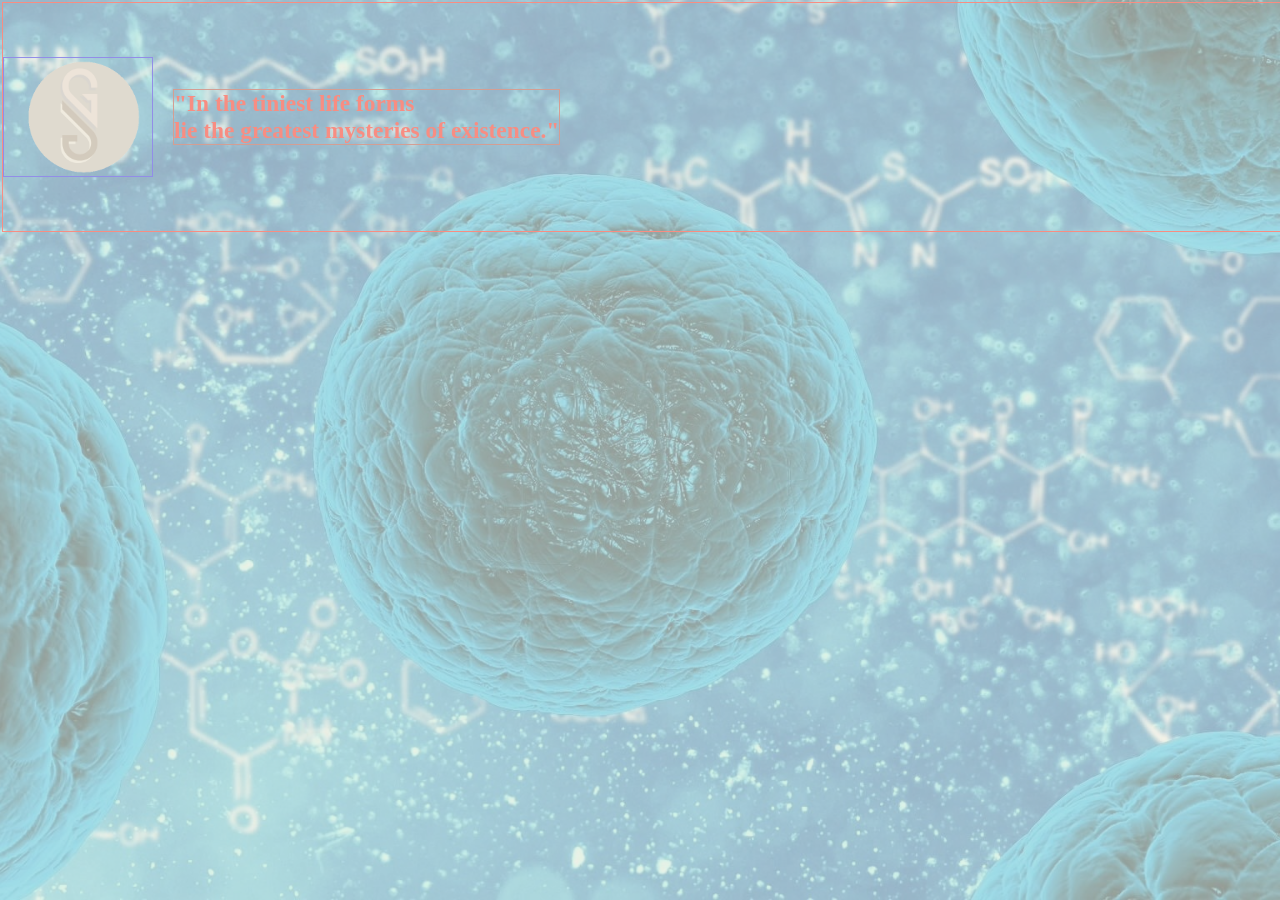
==== index.html @ 10683087 "Changes in structure" ====
<!DOCTYPE html>
<html lang="en">
  <head>
    <meta charset="UTF-8" />
    <meta name="viewport" content="width=device-width, initial-scale=1.0" />
    <link rel="icon" type="image/png" href="./images/logo.png">
    <link rel="stylesheet" href="./style/style.css">
    <script src="./script/script.js" defer></script>

  

    <title>Home</title>
  </head>
  <body>
    <section id="body_Container">
      <img id="body_image" src="./assests/images/bacteria_blue_bckgrnd.jpg" alt="microscope">
      <div id="header_container">
      <div id="logo_container">
        <img id="logo_image" src="./assests/images/logo.png" alt="logo" width="180">
      </div>
      <div id="slogan_container">
        <h3>"In the tiniest life forms<br> lie the greatest mysteries of existence."</h3>
      </div>
      </div>


    </section>
  </body>
</html>
---- style/style.css ----
* {
  margin: 0;
  padding: 0;
  box-sizing: border-box;
  color: red;
}

html,
body {
  width: 100%;
  height: 100%;
}

body {
  margin: 0;
  overflow: hidden;
  font-family: sans-serif;
}

#body_Container {
  position: relative;
  width: 100%;
  height: 100%;
  overflow: hidden;
}

#body_image {
  position: absolute;
  top: 0;
  left: 0;
  width: 100%;
  height: 100%;
  object-fit: cover;
  z-index: -10;
}

#body_Container::before {
  content: "";
  position: absolute;
  top: 0;
  left: 0;
  width: 100%;
  height: 100%;
  background-color: rgba(244, 235, 217, 0.6); /* Optional dark tint */
  z-index: 1;
  pointer-events: none; /* Let clicks pass through if needed */
}
#header_container {
  display: flex;
  flex-wrap: wrap;
  border: 1px solid red;
  width: 100%;
  height: 18vw;
  margin: 2px;
  justify-items: center;
  align-items: center;
}
#logo_container {
  border: 1px solid blue;
  width: 150px;
  height: 120px;
  object-fit: cover;
  display: flex;
  align-items: center;
  justify-content: center;
}
#slogan_container{
    display: flex;
    border: 1px solid brown;
    font-family: 'Times New Roman', Times, serif;
    font-size: 20px;
    margin: 20px;

    
}
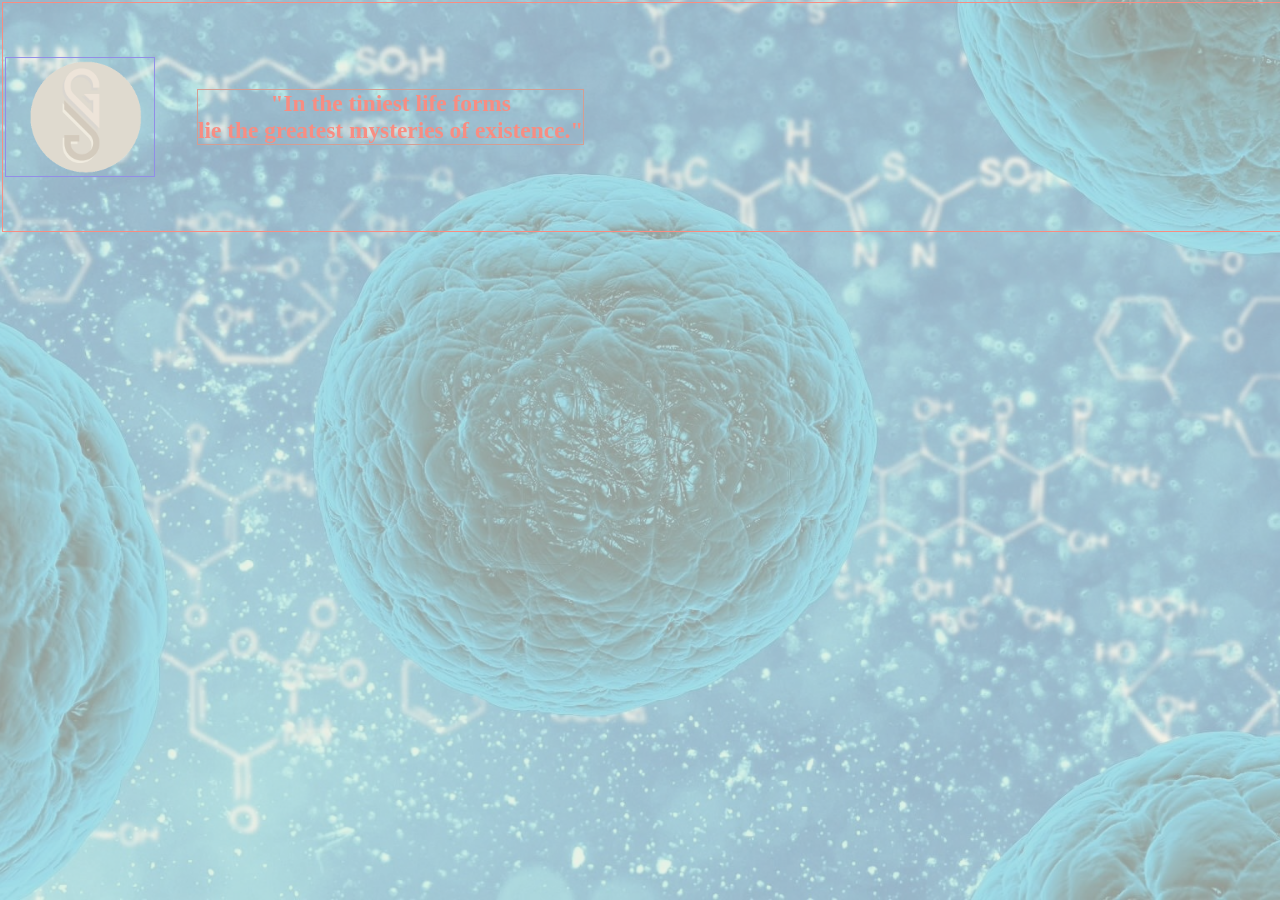
==== commit 56c7454a: "changes to header" ====
--- a/index.html
+++ b/index.html
@@ -3,28 +3,33 @@
   <head>
     <meta charset="UTF-8" />
     <meta name="viewport" content="width=device-width, initial-scale=1.0" />
-    <link rel="icon" type="image/png" href="./images/logo.png">
-    <link rel="stylesheet" href="./style/style.css">
+    <link rel="icon" type="image/png" href="./images/logo.png" />
+    <link rel="stylesheet" href="./style/style.css" />
     <script src="./script/script.js" defer></script>
-
-  
 
     <title>Home</title>
   </head>
   <body>
     <section id="body_Container">
-      <img id="body_image" src="./assests/images/bacteria_blue_bckgrnd.jpg" alt="microscope">
+      <img
+        id="body_image"
+        src="./assests/images/bacteria_blue_bckgrnd.jpg"
+        alt="microscope"
+      />
       <div id="header_container">
-      <div id="logo_container">
-        <img id="logo_image" src="./assests/images/logo.png" alt="logo" width="180">
+        <div id="logo_container">
+          <img
+            id="logo_image"
+            src="./assests/images/logo.png"
+            alt="logo"
+            width="180"
+          />
+        </div>
+        <div id="slogan_container">
+          <h3>"In the tiniest life forms</h3>
+          <h3>lie the greatest mysteries of existence."</h3>
+        </div>
       </div>
-      <div id="slogan_container">
-        <h3>"In the tiniest life forms<br> lie the greatest mysteries of existence."</h3>
-      </div>
-      </div>
-
-
     </section>
   </body>
 </html>
- 
--- a/style/style.css
+++ b/style/style.css
@@ -63,13 +63,18 @@
   display: flex;
   align-items: center;
   justify-content: center;
+  margin: 2px;
 }
 #slogan_container{
     display: flex;
+    flex-direction: column;
     border: 1px solid brown;
     font-family: 'Times New Roman', Times, serif;
     font-size: 20px;
-    margin: 20px;
+    margin: 40px;
+    justify-content: center;
+    align-items: center;
+
 
     
 }
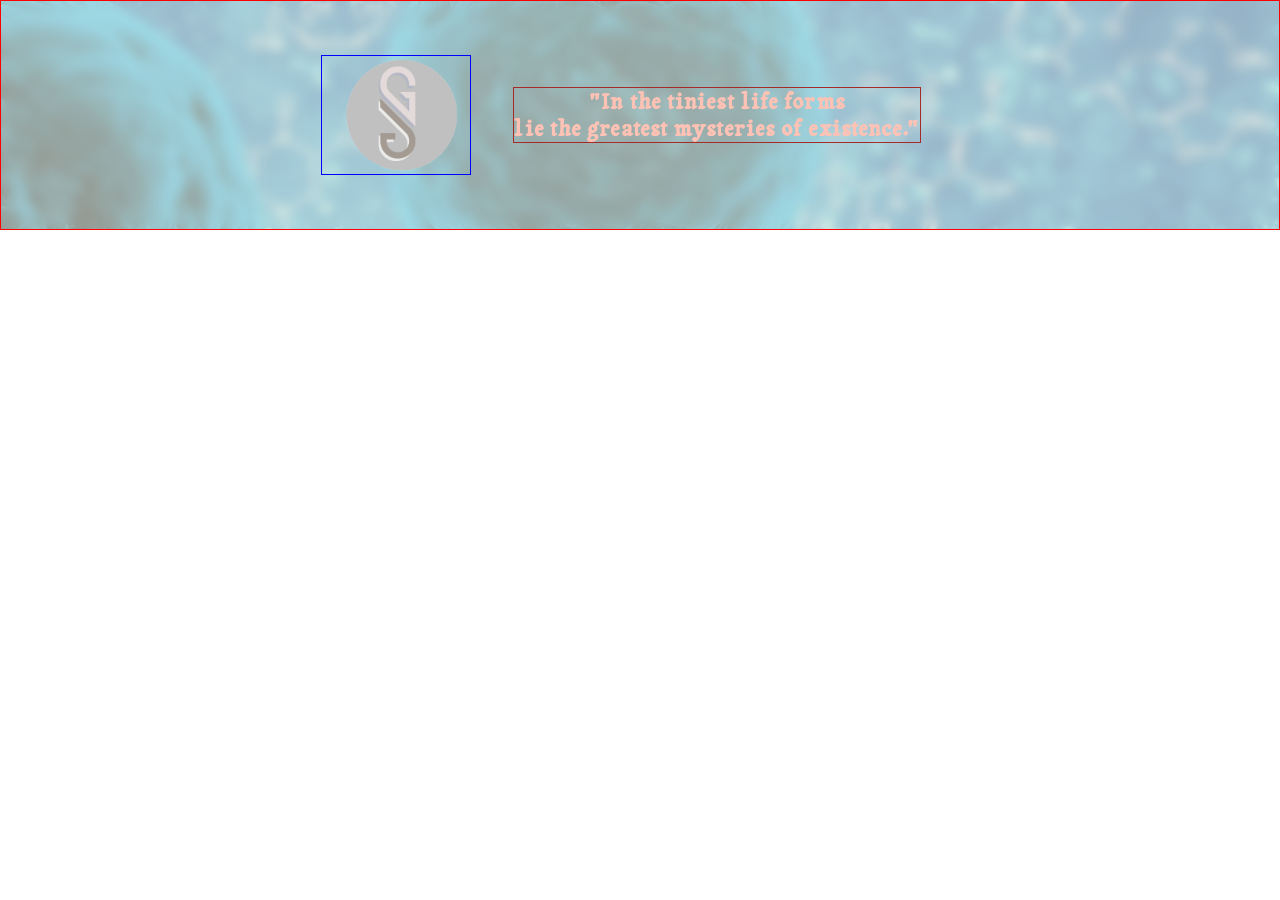
==== commit 87ec32fd: "changed the background image to header image" ====
--- a/index.html
+++ b/index.html
@@ -6,17 +6,24 @@
     <link rel="icon" type="image/png" href="./images/logo.png" />
     <link rel="stylesheet" href="./style/style.css" />
     <script src="./script/script.js" defer></script>
-
+    <!--Google Fonts-->
+    <link rel="preconnect" href="https://fonts.googleapis.com" />
+    <link rel="preconnect" href="https://fonts.gstatic.com" crossorigin />
+    <link
+      href="https://fonts.googleapis.com/css2?family=Pacifico&family=Tagesschrift&family=Tangerine:wght@400;700&display=swap"
+      rel="stylesheet"
+    />
     <title>Home</title>
   </head>
   <body>
     <section id="body_Container">
-      <img
-        id="body_image"
+
+      <div id="header_container">
+        <img
+        id="header_image"
         src="./assests/images/bacteria_blue_bckgrnd.jpg"
         alt="microscope"
       />
-      <div id="header_container">
         <div id="logo_container">
           <img
             id="logo_image"
--- a/style/style.css
+++ b/style/style.css
@@ -2,7 +2,8 @@
   margin: 0;
   padding: 0;
   box-sizing: border-box;
-  color: red;
+  color: #FFC2B4;
+  letter-spacing: 1.1px;
 }
 
 html,
@@ -12,69 +13,69 @@
 }
 
 body {
-  margin: 0;
   overflow: hidden;
-  font-family: sans-serif;
 }
 
 #body_Container {
-  position: relative;
   width: 100%;
   height: 100%;
   overflow: hidden;
 }
 
-#body_image {
+#header_container {
+  position: relative; /* Important for positioning background image and ::before */
+  display: flex;
+  flex-wrap: wrap;
+  width: 100%;
+  height: 18vw; /* Or set a fixed px height if needed */
+  justify-content: center;
+  align-items: center;
+  border: 1px solid red;
+  overflow: hidden;
+}
+
+#header_container::before {
+  content: "";
+  position: absolute;
+  top: 0;
+  left: 0;
+  width: 100%;
+  height: 100%;
+  background-color: rgba(244, 235, 217, 0.6); /* Optional blur overlay */
+  backdrop-filter: blur(6px); /* Adds blur effect */
+  z-index: 1;
+  pointer-events: none;
+}
+
+#header_image {
   position: absolute;
   top: 0;
   left: 0;
   width: 100%;
   height: 100%;
   object-fit: cover;
-  z-index: -10;
+  z-index: 0;
 }
 
-#body_Container::before {
-  content: "";
-  position: absolute;
-  top: 0;
-  left: 0;
-  width: 100%;
-  height: 100%;
-  background-color: rgba(244, 235, 217, 0.6); /* Optional dark tint */
-  z-index: 1;
-  pointer-events: none; /* Let clicks pass through if needed */
-}
-#header_container {
-  display: flex;
-  flex-wrap: wrap;
-  border: 1px solid red;
-  width: 100%;
-  height: 18vw;
-  margin: 2px;
-  justify-items: center;
-  align-items: center;
-}
 #logo_container {
   border: 1px solid blue;
   width: 150px;
   height: 120px;
-  object-fit: cover;
   display: flex;
   align-items: center;
   justify-content: center;
   margin: 2px;
+  z-index: 2;
 }
-#slogan_container{
-    display: flex;
-    flex-direction: column;
-    border: 1px solid brown;
-    font-family: 'Times New Roman', Times, serif;
-    font-size: 20px;
-    margin: 40px;
-    justify-content: center;
-    align-items: center;
 
-
-    
+#slogan_container {
+  display: flex;
+  flex-direction: column;
+  border: 1px solid brown;
+  font-family: "Tagesschrift", system-ui, sans-serif;
+  font-size: 18px;
+  margin: 40px;
+  justify-content: center;
+  align-items: center;
+  z-index: 2;
 }
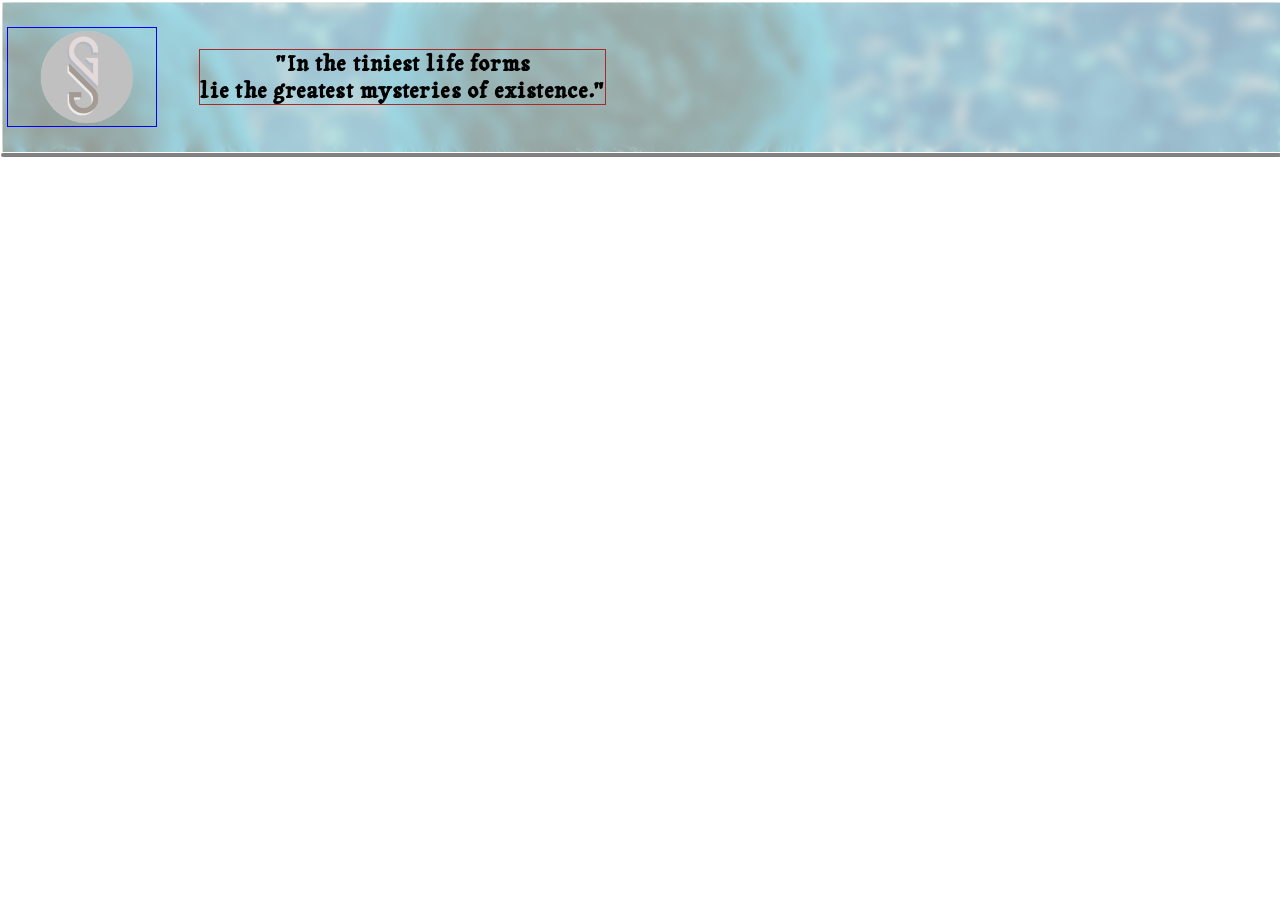
==== commit b4eb7187: "added line break" ====
--- a/index.html
+++ b/index.html
@@ -17,7 +17,7 @@
   </head>
   <body>
     <section id="body_Container">
-
+      <!--page header-->
       <div id="header_container">
         <img
         id="header_image"
@@ -28,8 +28,7 @@
           <img
             id="logo_image"
             src="./assests/images/logo.png"
-            alt="logo"
-            width="180"
+            alt="logo" width="150"
           />
         </div>
         <div id="slogan_container">
@@ -37,6 +36,11 @@
           <h3>lie the greatest mysteries of existence."</h3>
         </div>
       </div>
+      <hr style="border: 2px solid grey; border-radius: 5px;">
+
+      <div id="main_container">
+        
+      </div>
     </section>
   </body>
 </html>
--- a/style/style.css
+++ b/style/style.css
@@ -2,7 +2,6 @@
   margin: 0;
   padding: 0;
   box-sizing: border-box;
-  color: #FFC2B4;
   letter-spacing: 1.1px;
 }
 
@@ -20,18 +19,18 @@
   width: 100%;
   height: 100%;
   overflow: hidden;
+  margin: 1px;
 }
-
+/*----header ---*/
 #header_container {
   position: relative; /* Important for positioning background image and ::before */
   display: flex;
   flex-wrap: wrap;
   width: 100%;
-  height: 18vw; /* Or set a fixed px height if needed */
-  justify-content: center;
+  height: 150px;
   align-items: center;
-  border: 1px solid red;
   overflow: hidden;
+  margin: 1px;
 }
 
 #header_container::before {
@@ -55,17 +54,20 @@
   height: 100%;
   object-fit: cover;
   z-index: 0;
+  object-position: center;
+  margin: 1px;
 }
 
 #logo_container {
   border: 1px solid blue;
   width: 150px;
-  height: 120px;
+  height: 100px;
   display: flex;
   align-items: center;
   justify-content: center;
   margin: 2px;
   z-index: 2;
+  margin-left: 5px;
 }
 
 #slogan_container {
@@ -79,3 +81,5 @@
   align-items: center;
   z-index: 2;
 }
+/*---- main body----*/
+
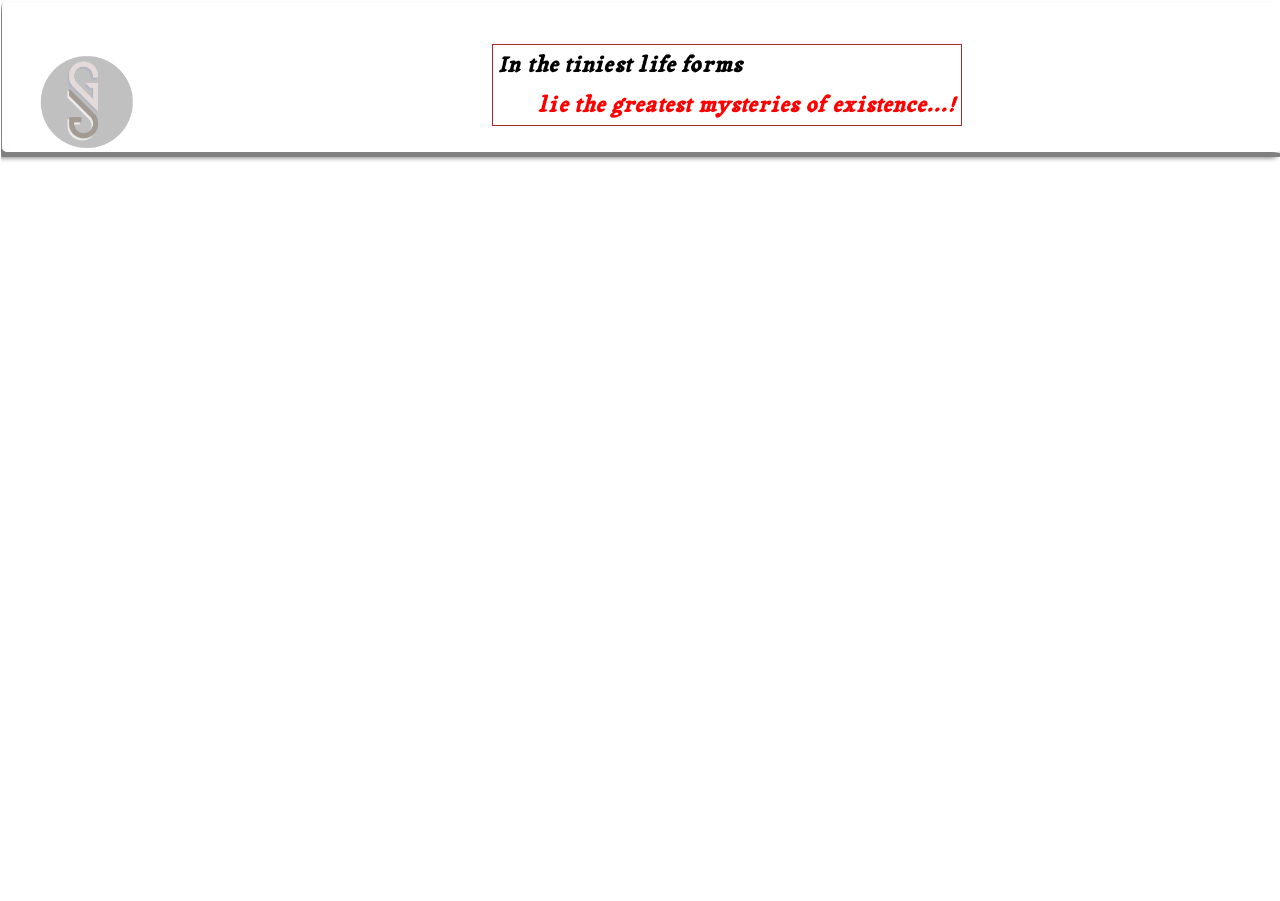
==== commit a7741998: "changed to video background added media query for  header" ====
--- a/index.html
+++ b/index.html
@@ -4,42 +4,63 @@
     <meta charset="UTF-8" />
     <meta name="viewport" content="width=device-width, initial-scale=1.0" />
     <link rel="icon" type="image/png" href="./images/logo.png" />
+
+    <!-- CSS Styling -->
     <link rel="stylesheet" href="./style/style.css" />
+    <link rel="stylesheet" href="./style/header_media.css" />
+
+    <!-- JavaScript -->
     <script src="./script/script.js" defer></script>
-    <!--Google Fonts-->
+
+    <!-- Google Fonts -->
     <link rel="preconnect" href="https://fonts.googleapis.com" />
     <link rel="preconnect" href="https://fonts.gstatic.com" crossorigin />
     <link
       href="https://fonts.googleapis.com/css2?family=Pacifico&family=Tagesschrift&family=Tangerine:wght@400;700&display=swap"
       rel="stylesheet"
     />
+
     <title>Home</title>
   </head>
+
   <body>
     <section id="body_Container">
-      <!--page header-->
+      <!-- Page Header -->
       <div id="header_container">
-        <img
-        id="header_image"
-        src="./assests/images/bacteria_blue_bckgrnd.jpg"
-        alt="microscope"
-      />
-        <div id="logo_container">
-          <img
-            id="logo_image"
-            src="./assests/images/logo.png"
-            alt="logo" width="150"
-          />
-        </div>
-        <div id="slogan_container">
-          <h3>"In the tiniest life forms</h3>
-          <h3>lie the greatest mysteries of existence."</h3>
+        <video 
+        id="header_video" 
+        src="./assests/videos/virus_videos.mp4" 
+        autoplay 
+        muted 
+        loop 
+        playsinline
+      ></video>
+      
+
+
+        <div id="header_contents">
+          <div id="logo_container">
+            <img
+              id="logo_image"
+              src="./assests/images/logo.png"
+              alt="Logo"
+              width="150"
+            />
+          </div>
+
+          <div id="slogan_container">
+            <h3>In the tiniest life forms</h3>
+            <h3>lie the greatest mysteries of existence...!</h3>
+          </div>
         </div>
       </div>
-      <hr style="border: 2px solid grey; border-radius: 5px;">
 
+      <hr style="border: 2px solid grey; border-radius: 5px" />
+
+      <!-- Main Content -->
       <div id="main_container">
-        
+        <div id="aboutMe_content"></div>
+        <div id="image_container"></div>
       </div>
     </section>
   </body>
--- a/style/style.css
+++ b/style/style.css
@@ -31,6 +31,8 @@
   align-items: center;
   overflow: hidden;
   margin: 1px;
+  box-shadow: -5px 5px 5px 1px grey;
+  border-radius: 5px;
 }
 
 #header_container::before {
@@ -40,13 +42,13 @@
   left: 0;
   width: 100%;
   height: 100%;
-  background-color: rgba(244, 235, 217, 0.6); /* Optional blur overlay */
+  background-color: rgba(255, 255, 255, 0.6); /* Optional blur overlay */
   backdrop-filter: blur(6px); /* Adds blur effect */
   z-index: 1;
   pointer-events: none;
 }
 
-#header_image {
+#header_video {
   position: absolute;
   top: 0;
   left: 0;
@@ -59,15 +61,16 @@
 }
 
 #logo_container {
-  border: 1px solid blue;
   width: 150px;
   height: 100px;
   display: flex;
+  flex-wrap: wrap;
   align-items: center;
   justify-content: center;
-  margin: 2px;
+  margin: 1px;
   z-index: 2;
   margin-left: 5px;
+  margin-right: 15px;
 }
 
 #slogan_container {
@@ -76,10 +79,38 @@
   border: 1px solid brown;
   font-family: "Tagesschrift", system-ui, sans-serif;
   font-size: 18px;
-  margin: 40px;
-  justify-content: center;
+  margin: 0 auto;
+  z-index: 2;
+  margin-top: 15px;
+  line-height: 30px;
+  font-style: italic;
+}
+#slogan_container h3{
+  margin: 5px;
+}
+#slogan_container h3:nth-child(2){
+  color: red;
+  padding-left: 40px;
+ 
+}
+#header_contents {
+  z-index: 10;
+  display: flex;
+  flex-wrap: wrap;
+  width: 100%;
+  height: 100%;
+  border-radius: 5px;
   align-items: center;
-  z-index: 2;
 }
 /*---- main body----*/
-
+#main_container {
+  margin: 1px;
+  margin-top: 2px;
+  width: 100%;
+  height: calc(100% - 150px); /* Adjust for fixed header */
+  overflow: hidden; /* Prevent scrolling */
+  display: grid;
+  grid-template-columns: 1fr 1fr 1fr;
+  grid-template-rows: 1fr 1fr 1fr;
+  gap: 2px;
+}
--- a/style/header_media.css
+++ b/style/header_media.css
@@ -0,0 +1,58 @@
+/*media Queries*/
+
+@media (max-width: 860px) {
+  #logo_container {
+    margin-right: 10px;
+    margin-left: 10px;
+  }
+  #slogan_container {
+    margin: auto;
+  }
+}
+@media (max-width: 775px) {
+  #logo_container {
+    margin-right: 5px;
+    margin-left: 5px;
+  }
+  #slogan_container {
+    margin: auto;
+  }
+}
+@media (max-width: 735px) {
+  #logo_container {
+    margin-right: 5px;
+    margin-left: 5px;
+  }
+  #slogan_container {
+    margin: auto;
+    font-size: 16px;
+    line-height: 25px;
+  }
+}
+@media (max-width: 690px) {
+  #logo_container {
+    margin-right: 5px;
+    margin-left: 5px;
+  }
+  #slogan_container {
+    margin: auto;
+    font-size: 15px;
+    line-height: 20px;
+  }
+}
+@media (max-width: 675px) {
+  #logo_container {
+    margin-right: 5px;
+    margin-left: 5px;
+  }
+  #slogan_container {
+    margin: 0 auto;
+    font-size: 14px;
+    line-height: 20px;
+    align-items: center;
+    justify-content: center;
+  }
+  #slogan_container h3:nth-child(2) {
+    padding-left: 0px;
+  }
+}
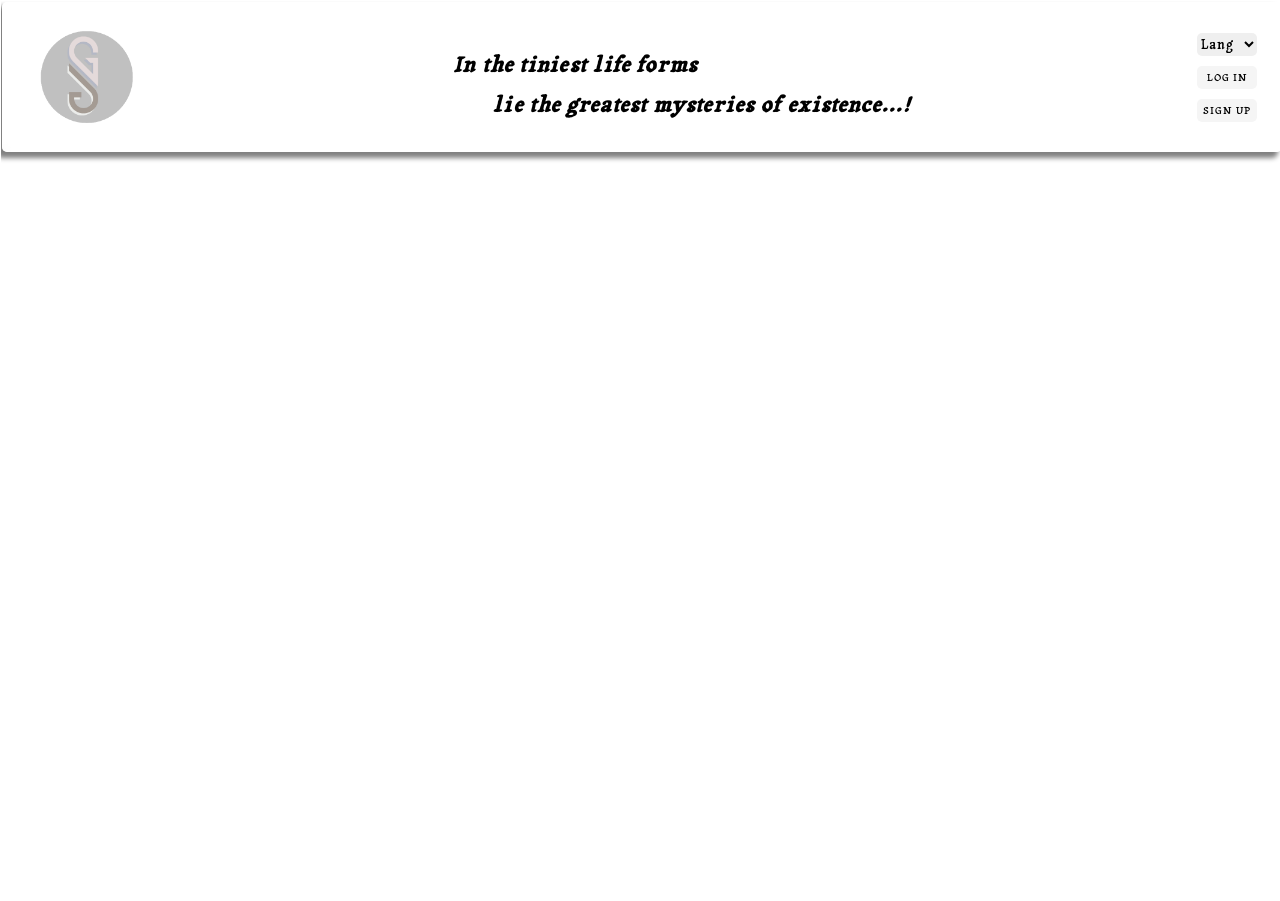
==== commit a7e4caab: "header UI complete media query full page pending" ====
--- a/index.html
+++ b/index.html
@@ -1,5 +1,6 @@
 <!DOCTYPE html>
-<html lang="en">
+<html lang="ne">
+  <html lang="en"></html>
   <head>
     <meta charset="UTF-8" />
     <meta name="viewport" content="width=device-width, initial-scale=1.0" />
@@ -35,23 +36,35 @@
         loop 
         playsinline
       ></video>
-      
-
-
         <div id="header_contents">
           <div id="logo_container">
             <img
-              id="logo_image"
               src="./assests/images/logo.png"
               alt="Logo"
-              width="150"
+              width="150" height="150"
             />
           </div>
-
+          
           <div id="slogan_container">
             <h3>In the tiniest life forms</h3>
             <h3>lie the greatest mysteries of existence...!</h3>
           </div>
+          <div id = "slogan2_container"  visibility="hidden">
+            <h3>small life, vast secrets within...!</h3>
+          </div>
+          <div id="slogan3_container" visibility="hidden">
+            <h3>micro life matters...!</h3>
+          </div>
+          <div id="head_user_controls">
+            <div id="select_lang_container">
+              <select id="languageSelector">
+                <option value="">Lang</option>
+                <option value="en">English</option>
+                <option value="ne">नेपाली (Nepali)</option>
+              </select>         
+            </div>
+            <button>Log in</button>
+            <button>sign up</button>
         </div>
       </div>
 
--- a/style/style.css
+++ b/style/style.css
@@ -62,12 +62,12 @@
 
 #logo_container {
   width: 150px;
-  height: 100px;
+  height: 150px;
   display: flex;
   flex-wrap: wrap;
   align-items: center;
   justify-content: center;
-  margin: 1px;
+  margin: 0px;
   z-index: 2;
   margin-left: 5px;
   margin-right: 15px;
@@ -76,7 +76,6 @@
 #slogan_container {
   display: flex;
   flex-direction: column;
-  border: 1px solid brown;
   font-family: "Tagesschrift", system-ui, sans-serif;
   font-size: 18px;
   margin: 0 auto;
@@ -85,13 +84,11 @@
   line-height: 30px;
   font-style: italic;
 }
-#slogan_container h3{
+#slogan_container h3 {
   margin: 5px;
 }
-#slogan_container h3:nth-child(2){
-  color: red;
+#slogan_container h3:nth-child(2) {
   padding-left: 40px;
- 
 }
 #header_contents {
   z-index: 10;
@@ -102,6 +99,78 @@
   border-radius: 5px;
   align-items: center;
 }
+#slogan2_container {
+  display: flex;
+  flex-direction: column;
+  font-family: "Tagesschrift", system-ui, sans-serif;
+  font-size: 20px;
+  margin: 0 auto;
+  z-index: 2;
+  margin-top: 15px;
+  line-height: 30px;
+  font-style: italic;
+  text-transform: capitalize;
+}
+#slogan2_container h3 {
+  margin: 5px;
+}
+#slogan3_container {
+  display: flex;
+  flex-direction: column;
+  font-family: "Tagesschrift", system-ui, sans-serif;
+  font-size: 18px;
+  margin: 0 auto;
+  z-index: 2;
+  margin-top: 15px;
+  line-height: 30px;
+  font-style: italic;
+  text-transform: capitalize;
+}
+#slogan3_container h3 {
+  margin: 5px;
+}
+#head_user_controls {
+  margin-right: 20px;
+  height: 140px;
+  margin-top: 1px;
+  margin-bottom: 1px;
+  display: flex;
+  flex-direction: column;
+  flex-wrap: wrap;
+  width: fit-content;
+  align-items: flex-end;
+  justify-content: center;
+}
+#languageSelector {
+  width: 60px;
+  margin: 5px;
+  height: 23px;
+  font-family: "Tagesschrift", system-ui, sans-serif;
+  border: none;
+  border-radius: 5px;
+  box-shadow: -5px -5px 5px rgba(255, 255, 255, 0.6);
+}
+#head_user_controls button:nth-of-type(1),
+#head_user_controls button:nth-of-type(2) {
+  margin: 5px;
+  height: 23px;
+  width: 60px;
+  background-color: whitesmoke;
+  border: none;
+  border-radius: 5px;
+  font-family: "Tagesschrift", system-ui, sans-serif;
+  box-shadow: -5px -5px 5px rgba(255, 255, 255, 0.6);
+  text-transform: uppercase;
+  font-size: 10px;
+}
+#head_user_controls button:nth-of-type(1):hover,
+#head_user_controls button:nth-of-type(2):hover {
+  box-shadow: -5px -5px 5px #706c61;
+  transform: scale(1.15);
+  background-color: #A59132;
+  color: aqua;
+}
+
 /*---- main body----*/
 #main_container {
   margin: 1px;
--- a/style/header_media.css
+++ b/style/header_media.css
@@ -1,5 +1,24 @@
 /*media Queries*/
+/*settings for screen size greater than 860px*/
 
+@media (min-width: 1080px) {
+  #slogan3_container {
+    display: none;
+  }
+  #slogan2_container {
+    display: none;
+  }
+}
+@media (min-width: 1020px) {
+    #slogan3_container {
+      display: none;
+    }
+    #slogan2_container {
+      display: none;
+    }
+  }
+
+/*settings for screen size less than 860px*/
 @media (max-width: 860px) {
   #logo_container {
     margin-right: 10px;
@@ -46,6 +65,7 @@
     margin-left: 5px;
   }
   #slogan_container {
+    display: none;
     margin: 0 auto;
     font-size: 14px;
     line-height: 20px;
@@ -55,4 +75,47 @@
   #slogan_container h3:nth-child(2) {
     padding-left: 0px;
   }
+  #slogan2_container {
+    display: block;
+    z-index: 10;
+  }
 }
+@media (max-width: 650px) {
+  #slogan2_container {
+    font-size: 18px;
+  }
+}
+@media (max-width: 600px) {
+  #slogan2_container {
+    font-size: 16px;
+  }
+}
+@media (max-width: 575px) {
+  #slogan2_container {
+    font-size: 14px;
+  }
+}
+@media (max-width: 510px) {
+  #slogan3_container {
+    display: block;
+  }
+  #slogan2_container {
+    display: none;
+  }
+}
+
+@media (max-width: 480px) {
+  #slogan3_container {
+    font-size: 16px;
+  }
+}
+@media (max-width: 430px) {
+  #slogan3_container {
+    font-size: 14px;
+  }
+}
+@media (max-width: 385px) {
+  #slogan3_container {
+    display: none;
+  }
+}
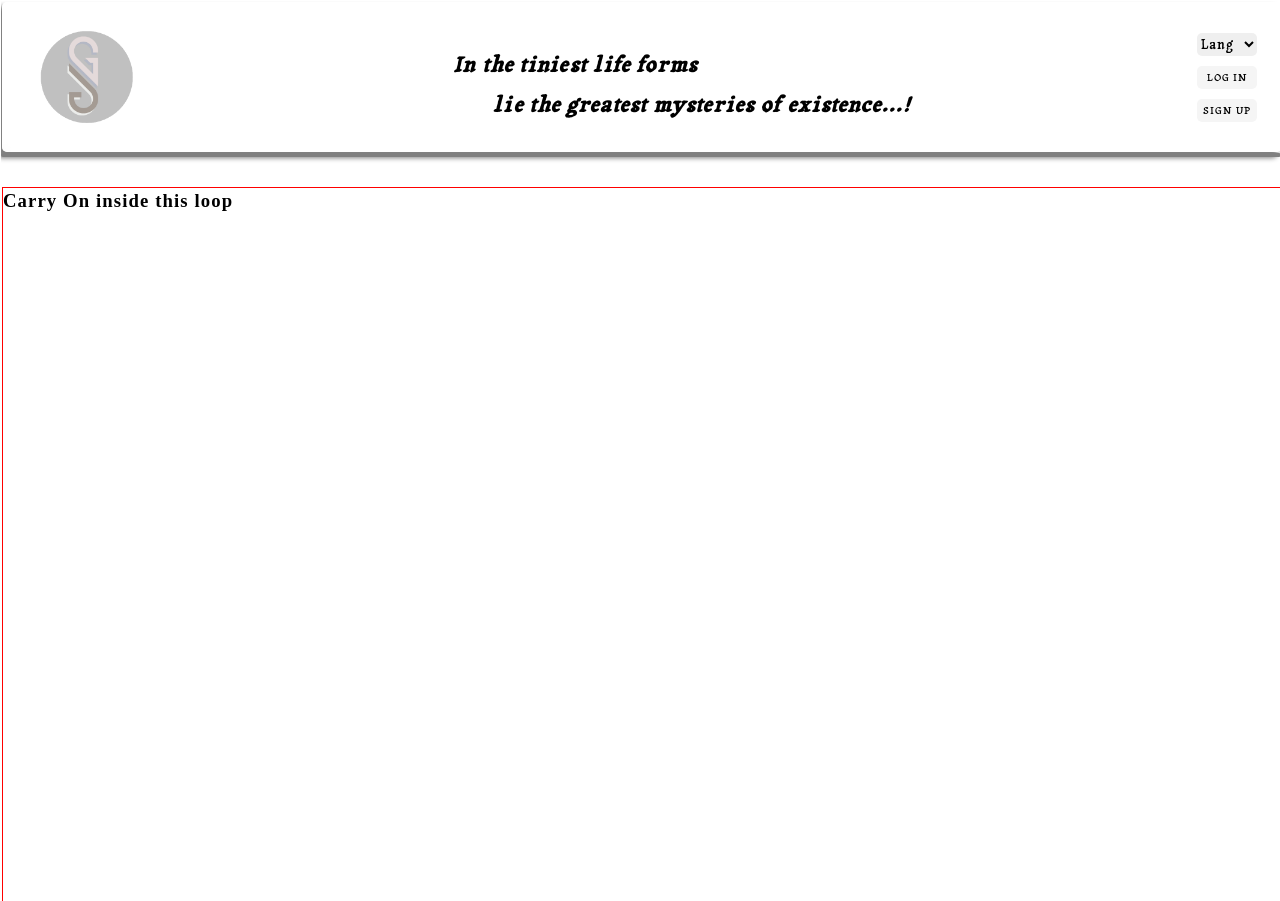
==== commit b954d254: "added JS for language selection" ====
--- a/index.html
+++ b/index.html
@@ -1,6 +1,5 @@
 <!DOCTYPE html>
-<html lang="ne">
-  <html lang="en"></html>
+  <html lang="en">
   <head>
     <meta charset="UTF-8" />
     <meta name="viewport" content="width=device-width, initial-scale=1.0" />
@@ -59,19 +58,24 @@
             <div id="select_lang_container">
               <select id="languageSelector">
                 <option value="">Lang</option>
-                <option value="en">English</option>
-                <option value="ne">नेपाली (Nepali)</option>
+                <option value="ne">नेपाली</option>
               </select>         
             </div>
             <button>Log in</button>
             <button>sign up</button>
         </div>
       </div>
+      </div>
 
       <hr style="border: 2px solid grey; border-radius: 5px" />
 
       <!-- Main Content -->
       <div id="main_container">
+        <div id="test_container">
+          <h3 id="testing_language" style="visibility: hidden;"></h3>
+          <h3 id="english_test"></h3>
+        </div>
+        
         <div id="aboutMe_content"></div>
         <div id="image_container"></div>
       </div>
--- a/style/style.css
+++ b/style/style.css
@@ -174,12 +174,16 @@
 /*---- main body----*/
 #main_container {
   margin: 1px;
-  margin-top: 2px;
+  margin-top: 30px;
   width: 100%;
   height: calc(100% - 150px); /* Adjust for fixed header */
   overflow: hidden; /* Prevent scrolling */
-  display: grid;
-  grid-template-columns: 1fr 1fr 1fr;
-  grid-template-rows: 1fr 1fr 1fr;
-  gap: 2px;
+  display: flex;
+  flex-direction: column;
+  border: 1px solid red;
+
 }
+#testing_language{
+  border: 1px solid red;
+  display: block
+}
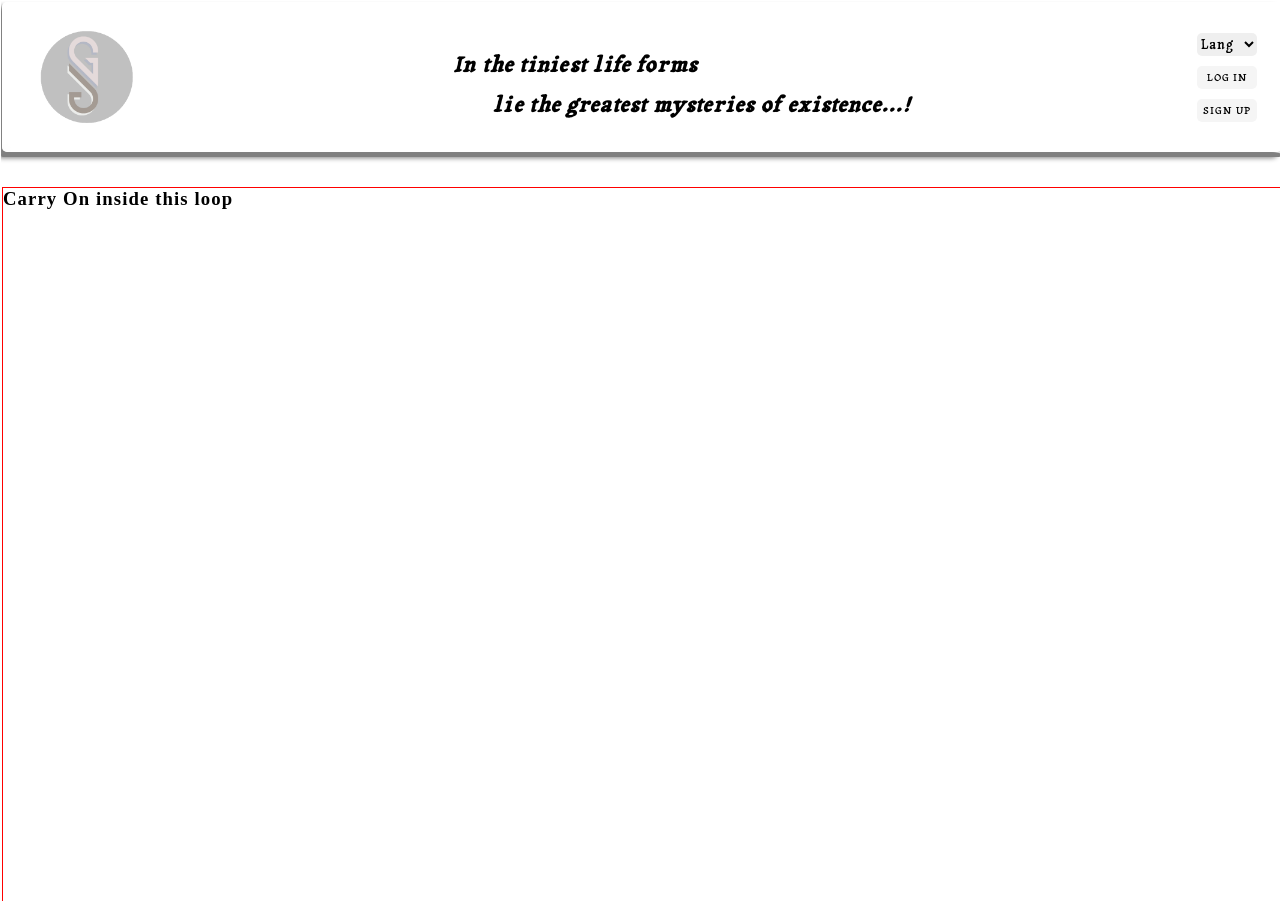
==== commit 55eb8c6a: "fixed js for language toggle. added media query to remove header user controls below 860 px" ====
--- a/index.html
+++ b/index.html
@@ -1,5 +1,5 @@
 <!DOCTYPE html>
-  <html lang="en">
+<html lang="en">
   <head>
     <meta charset="UTF-8" />
     <meta name="viewport" content="width=device-width, initial-scale=1.0" />
@@ -27,44 +27,45 @@
     <section id="body_Container">
       <!-- Page Header -->
       <div id="header_container">
-        <video 
-        id="header_video" 
-        src="./assests/videos/virus_videos.mp4" 
-        autoplay 
-        muted 
-        loop 
-        playsinline
-      ></video>
+        <video
+          id="header_video"
+          src="./assests/videos/virus_videos.mp4"
+          autoplay
+          muted
+          loop
+          playsinline
+        ></video>
         <div id="header_contents">
           <div id="logo_container">
             <img
               src="./assests/images/logo.png"
               alt="Logo"
-              width="150" height="150"
+              width="150"
+              height="150"
             />
           </div>
-          
+
           <div id="slogan_container">
             <h3>In the tiniest life forms</h3>
             <h3>lie the greatest mysteries of existence...!</h3>
           </div>
-          <div id = "slogan2_container"  visibility="hidden">
+          <div id="slogan2_container" style="display: none">
             <h3>small life, vast secrets within...!</h3>
           </div>
-          <div id="slogan3_container" visibility="hidden">
+          <div id="slogan3_container" style="display: none">
             <h3>micro life matters...!</h3>
           </div>
           <div id="head_user_controls">
             <div id="select_lang_container">
               <select id="languageSelector">
-                <option value="">Lang</option>
+                <option value="en">Lang</option>
                 <option value="ne">नेपाली</option>
-              </select>         
+              </select>
             </div>
             <button>Log in</button>
             <button>sign up</button>
+          </div>
         </div>
-      </div>
       </div>
 
       <hr style="border: 2px solid grey; border-radius: 5px" />
@@ -72,10 +73,10 @@
       <!-- Main Content -->
       <div id="main_container">
         <div id="test_container">
-          <h3 id="testing_language" style="visibility: hidden;"></h3>
+          <h3 id="testing_language" style="display: none"></h3>
           <h3 id="english_test"></h3>
         </div>
-        
+
         <div id="aboutMe_content"></div>
         <div id="image_container"></div>
       </div>
--- a/style/header_media.css
+++ b/style/header_media.css
@@ -10,13 +10,13 @@
   }
 }
 @media (min-width: 1020px) {
-    #slogan3_container {
-      display: none;
-    }
-    #slogan2_container {
-      display: none;
-    }
+  #slogan3_container {
+    display: none;
   }
+  #slogan2_container {
+    display: none;
+  }
+}
 
 /*settings for screen size less than 860px*/
 @media (max-width: 860px) {
@@ -26,6 +26,9 @@
   }
   #slogan_container {
     margin: auto;
+  }
+  #head_user_controls {
+    display: none;
   }
 }
 @media (max-width: 775px) {
